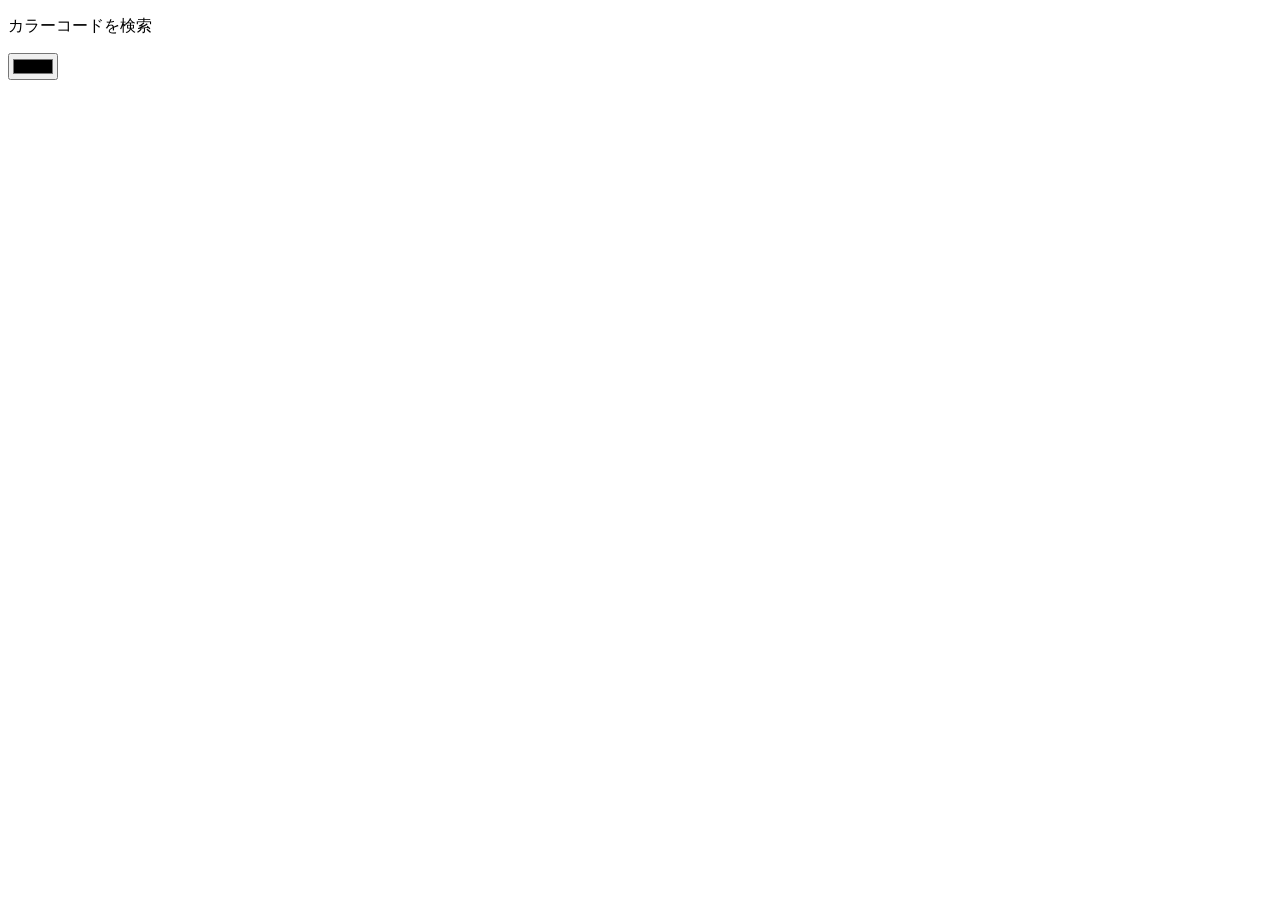
==== index.html @ 70b765ae "feat: create index.html" ====
<!DOCTYPE html>
<html lang="ja">


<head>
  <meta charset="UTF-8">
  <meta name="viewport" content="width=device-width, initial-scale=1.0">
  <title>Color Picker | カラーピッカー</title>
  <link rel="stylesheet" href="./assets/css/style.css">
</head>


<body>
  <header>

  </header>


  <main>
    <div>
      <div>
        <p id="colorText">カラーコードを検索</p>
        <input id="colorPicker" type="color">
      </div>
    </div>
  </main>


  <footer>

  </footer>

  <script src="./assets/js/main.js"></script>
</body>


</html>
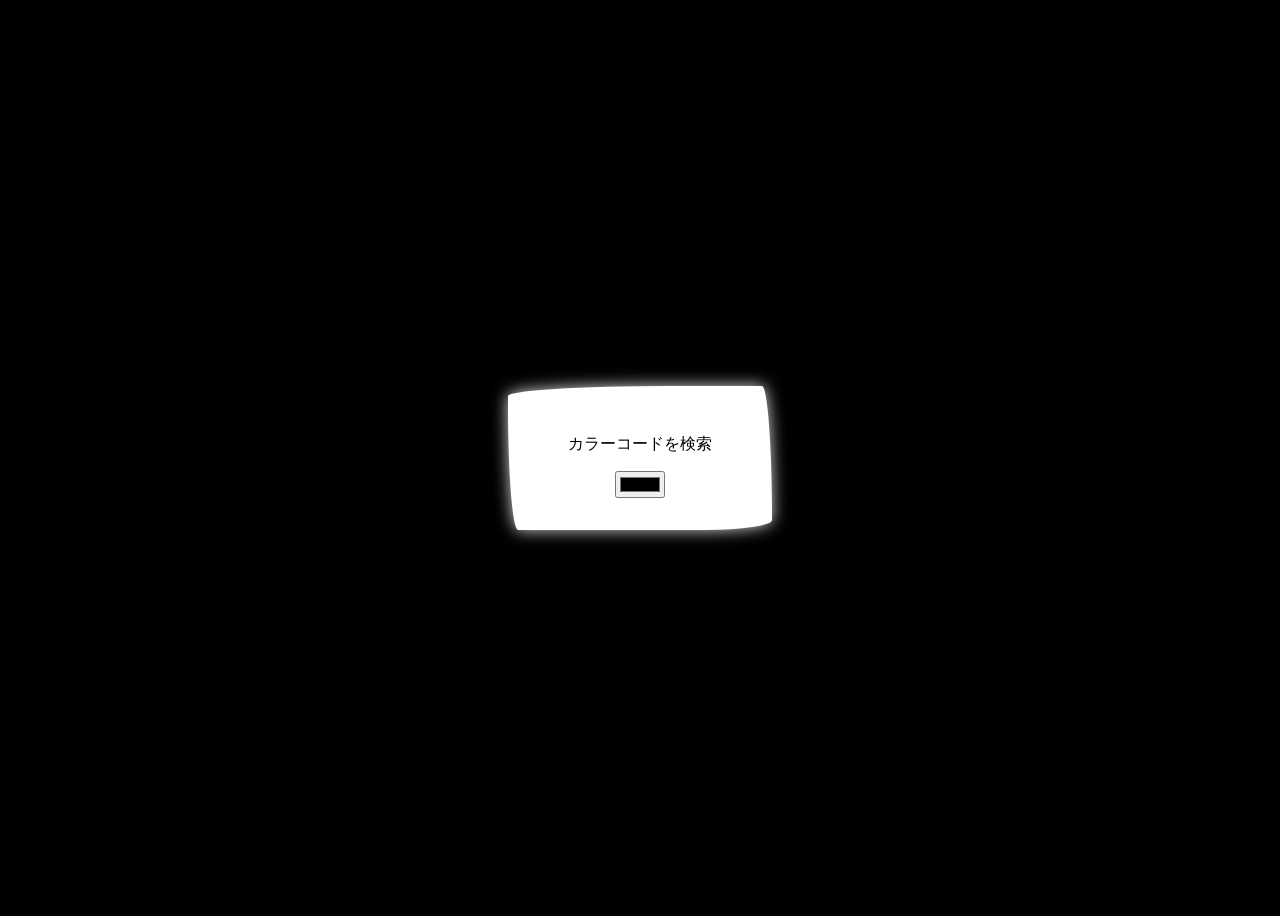
==== commit a9252a5f: "feat: create css" ====
--- a/index.html
+++ b/index.html
@@ -18,7 +18,7 @@
 
   <main>
     <div>
-      <div>
+      <div class="colorPicker">
         <p id="colorText">カラーコードを検索</p>
         <input id="colorPicker" type="color">
       </div>
--- a/assets/css/style.css
+++ b/assets/css/style.css
@@ -0,0 +1,16 @@
+body {
+  text-align: center;
+  font-family: sans-serif;
+  display: grid;
+  place-items: center; /* gridの時に縦横を一気に指定する */
+  height: 100vh;
+  background: #000;
+}
+
+div.colorPicker {
+  background: #fff;
+  padding: 2em;
+  border-radius: 240px 15px 100px 15px / 15px 200px 15px 185px;
+  width: 12.5em;
+  box-shadow: 0 0 1rem #ddd;
+}
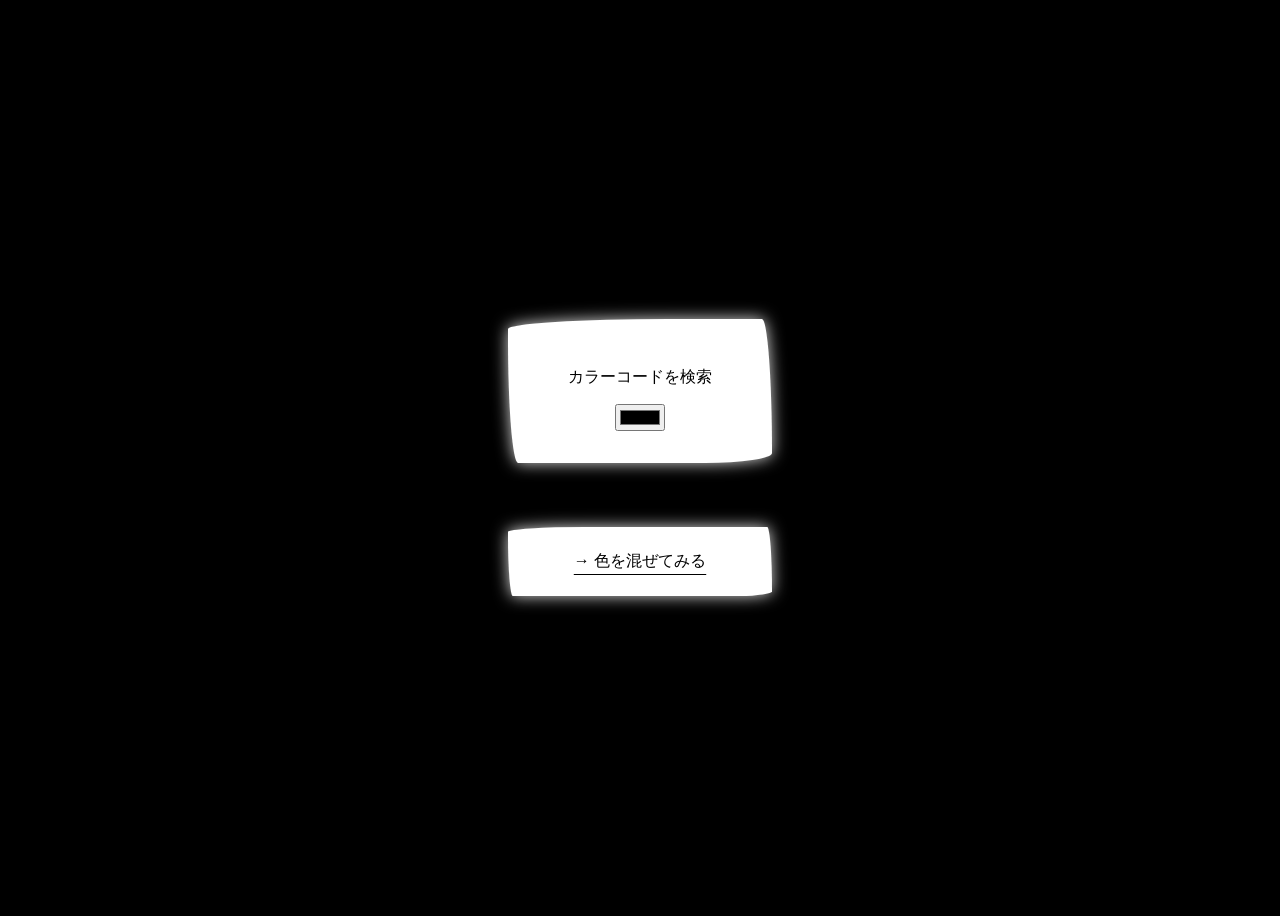
==== commit 894a6e29: "feat: add colorcode copy function" ====
--- a/index.html
+++ b/index.html
@@ -17,10 +17,14 @@
 
 
   <main>
-    <div>
+    <div class="main-container">
       <div class="colorPicker">
         <p id="colorText">カラーコードを検索</p>
         <input id="colorPicker" type="color">
+        <button id="copyButton" class="copy-btn">カラーコードをコピーする</button>
+      </div>
+      <div class="mix-btn">
+        <a href="./mix-color/index.html"><p class="btn-txt">→ 色を混ぜてみる</p></a>
       </div>
     </div>
   </main>
@@ -30,7 +34,7 @@
 
   </footer>
 
-  <script src="./assets/js/main.js"></script>
+  <script src="./assets/js/main.js" defer></script>
 </body>
 
 
--- a/assets/css/style.css
+++ b/assets/css/style.css
@@ -7,10 +7,59 @@
   background: #000;
 }
 
-div.colorPicker {
+
+
+div.colorPicker, div.mix-btn, .color-picker-box {
   background: #fff;
   padding: 2em;
   border-radius: 240px 15px 100px 15px / 15px 200px 15px 185px;
   width: 12.5em;
   box-shadow: 0 0 1rem #ddd;
-}+}
+
+div.mix-btn {
+  margin-top: 4em;
+  padding: .5em 2em;
+  &
+  a {
+    color: black;
+  }
+}
+
+div.mix-btn {
+  transition: transform .3s ease;
+}
+
+div.mix-btn:hover {
+  transform: scale(1.05) rotate(.5deg);
+}
+
+div > button.copy-btn {
+  display: none;
+}
+
+div.mix-btn > a {
+  text-underline-offset: .5em;
+  text-decoration-thickness: .05em;
+}
+
+/* /mix-color/index.html */
+p.plus {
+  /* scale: 3; */
+  font-size: 3em;
+  color: #fff;
+}
+
+div.color-box {
+  display: flex;
+  align-items: center;
+  gap: 3em;
+}
+
+div.circle {
+  width: 5em;
+  height: 5em;
+  border-radius: 50%;
+  background: #fff;
+  box-shadow: 0 0 1rem #ddd;
+}
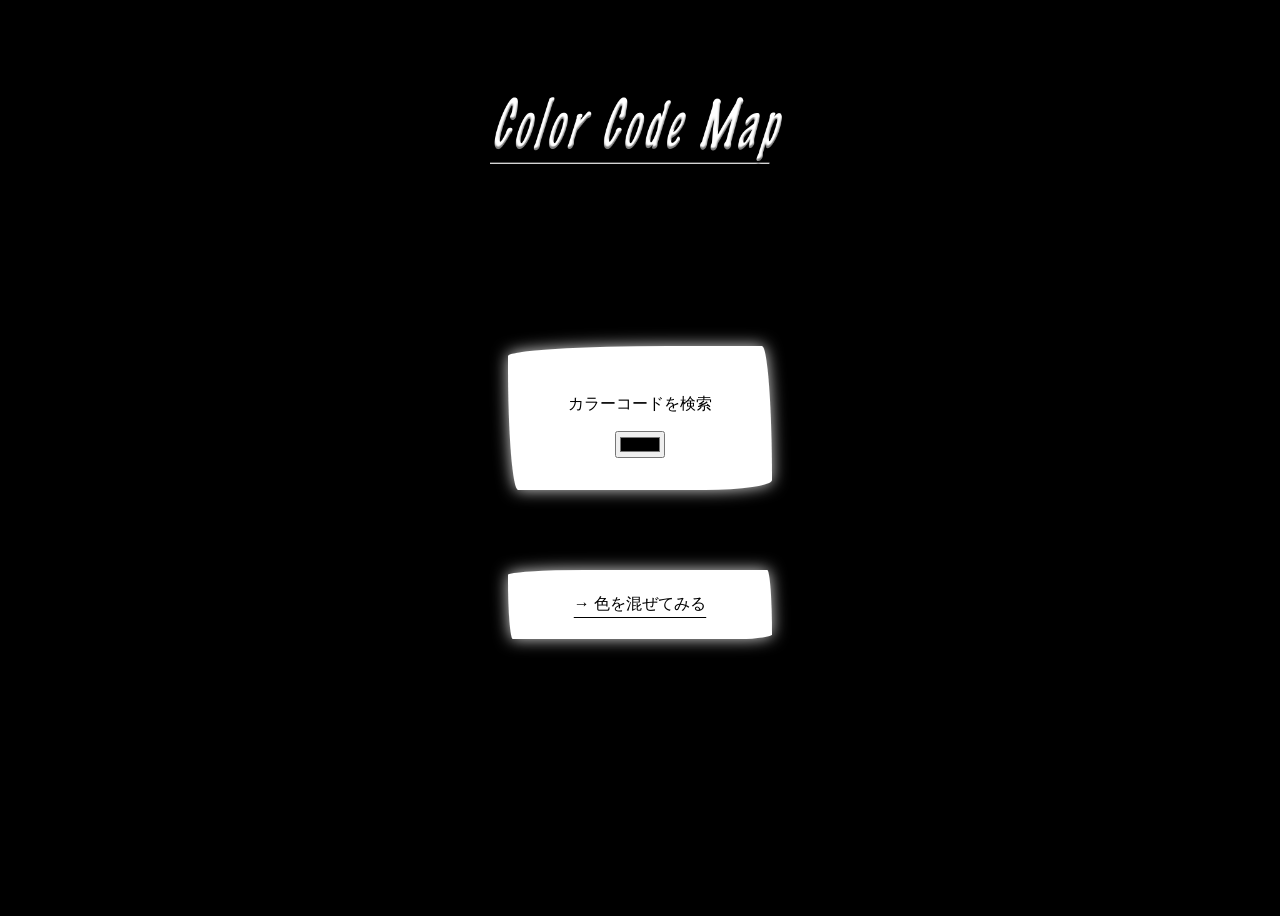
==== commit 127fbd94: "feat: add heaader setting" ====
--- a/index.html
+++ b/index.html
@@ -12,8 +12,8 @@
 
 <body>
   <header>
-
-  </header>
+    <img src="./assets/images/parts/header.png" alt="header-image">
+</header>
 
 
   <main>
--- a/assets/css/style.css
+++ b/assets/css/style.css
@@ -5,6 +5,16 @@
   place-items: center; /* gridの時に縦横を一気に指定する */
   height: 100vh;
   background: #000;
+}
+
+header {
+  width: 100%;
+  height: 150px;
+  &
+  img {
+    width: 300px;
+    height: 120px;
+  }
 }
 
 
@@ -27,6 +37,7 @@
 }
 
 div.mix-btn {
+  margin: 5em auto;
   transition: transform .3s ease;
 }
 
@@ -40,7 +51,7 @@
 
 div.mix-btn > a {
   text-underline-offset: .5em;
-  text-decoration-thickness: .05em;
+  text-decoration-thickness: .03em;
 }
 
 /* /mix-color/index.html */
@@ -53,13 +64,33 @@
 div.color-box {
   display: flex;
   align-items: center;
-  gap: 3em;
+  gap: 4em;
 }
 
-div.circle {
-  width: 5em;
-  height: 5em;
+div.circle, div.back-btn {
+  width: 7em;
+  height: 7em;
   border-radius: 50%;
   background: #fff;
   box-shadow: 0 0 1rem #ddd;
 }
+
+div.back-btn {
+  margin: 5em auto 0;
+  display: flex;
+  justify-content: center;
+  align-items: center;
+  transition: transform .3s ease;
+  &
+  a {
+    text-decoration: none;
+    color: #276ab7;
+    font-weight: 700;
+    font-size: 1.2em;
+    
+  }
+}
+
+div.back-btn:hover {
+  transform: scale(1.1) rotate(.9deg);
+}
